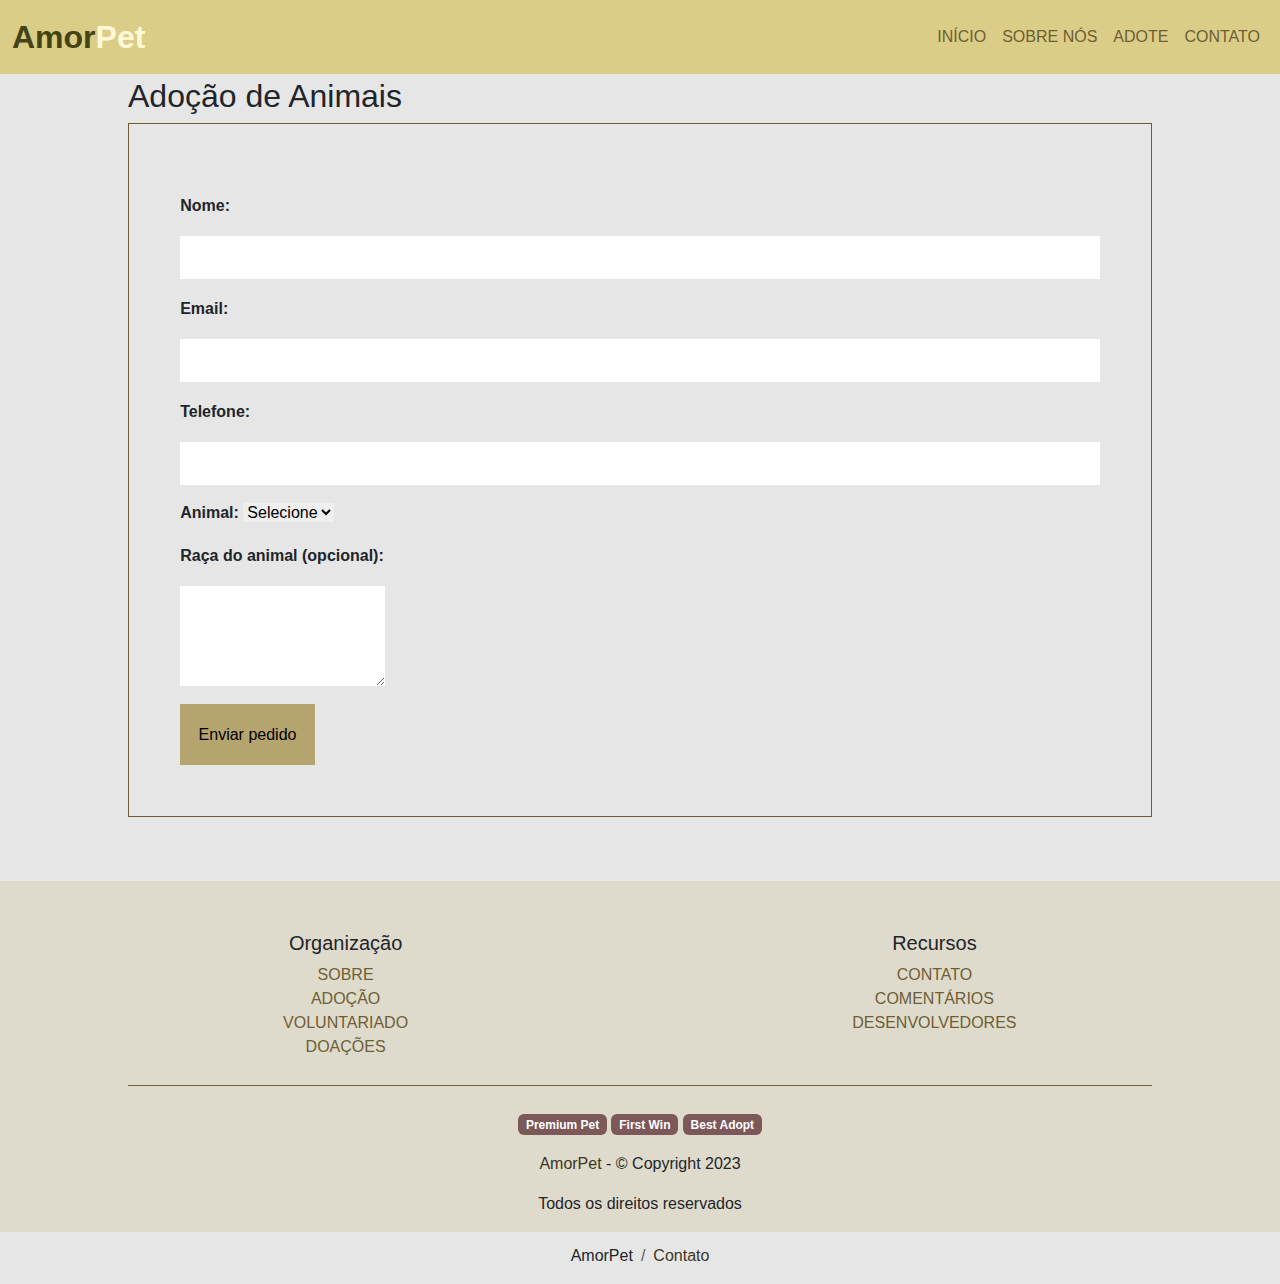
==== adote.html @ baeed013 "update code" ====
<!DOCTYPE html>
<html lang="en">

<head>
    <meta charset="UTF-8" />
    <meta name="viewport" content="width=device-width, initial-scale=1.0" />
    <title>Adote - AmorPet</title>
    <link rel="stylesheet" href="/css/style.css" />
    <link rel="stylesheet" href="/css/reset.css" />
    <link rel="stylesheet" href="https://cdn.jsdelivr.net/npm/bootstrap@5.3.2/dist/css/bootstrap.min.css">
    <script src="/js/script.js"></script>
    <!-- <style>
        /* Estilos personalizados para o badge adaptado do Bootstrap */
        .custom-badge {
            display: inline-block;
            margin-top: 10px;
            padding: 5px 10px;
            border-radius: 5px;
        }
    </style> -->
</head>

<body>

    <header>
        <div id="cabecalho">
            <nav class="navbar navbar-expand-lg fundo-cor fixed-top">
                <div class="container-fluid">
                    <a id="titulo" class="navbar-brand" href="#">Amor<span class="cor-titulo">Pet</span></a>
                    <button class="navbar-toggler d-lg-none" type="button" data-bs-toggle="offcanvas"
                        data-bs-target="#offcanvasNavbar" aria-controls="offcanvasNavbar"
                        aria-label="Toggle navigation">
                        <span class="navbar-toggler-icon"></span>
                    </button>
                    <div class="offcanvas offcanvas-end" tabindex="-1" id="offcanvasNavbar"
                        aria-labelledby="offcanvasNavbarLabel">
                        <div class="offcanvas-header borda-bottom">
                            <h5 class="offcanvas-title" id="offcanvasNavbarLabel">Amor<span
                                    class="cor-titulo">Pet</span></h5>
                            <button type="button" class="btn-close" data-bs-dismiss="offcanvas"
                                aria-label="Close"></button>
                        </div>
                        <div class="offcanvas-body">
                            <ul class="navbar-nav ms-auto">
                                <li class="nav-item">
                                    <a class="nav-link" href="#">Início</a>
                                </li>
                                <li class="nav-item">
                                    <a class="nav-link" href="sobrenos.html">Sobre nós</a>
                                </li>
                                <li class="nav-item">
                                    <a class="nav-link" href="adote.html">Adote</a>
                                </li>
                                <li class="nav-item">
                                    <a class="nav-link" href="contato.html">Contato</a>
                                </li>
                            </ul>
                        </div>
                    </div>
                </div>
            </nav>
        </div>
    </header>
    <div id="container-formulario">
        <h2>Adoção de Animais</h2>

        <form action="agradecimentoadotar.html" method="post" id="formulario-adocao">
            <fieldset id="form-estilizado">
                <label class="label-nova" for="nome">
                    <i class="fas fa-user"></i> Nome:
                </label>
                <input type="text" name="nome" id="nome">
                <label class="label-nova" for="email">
                    <i class="fas fa-envelope"></i> Email:
                </label>
                <input type="email" name="email" id="email">
                <label class="label-nova" for="email">
                    <i class="fas fa-envelope"></i> Telefone:
                </label>
                <input type="text" name="telefone" id="telefone">

                <label for="animal">Animal:</label>
                <select id="animal" name="animal">
                    <option value="">Selecione</option>
                    <option value="cachorro">Cachorro</option>
                    <option value="gato">Gato</option>
                </select>

                <div id="badge-container" class="custom-badge badge badge-light"></div>

                <label class="label-nova" for="mensagem">Raça do animal (opcional):</label>
                <textarea id="mensagem" name="mensagem" rows="4"></textarea>

                <input type="submit" value="Enviar pedido">
            </fieldset>
        </form>
    </div>
    <footer>
        <div id="rodape-elementos">
            <div id="organizacao-recursos">
                <div class="organizacao">
                    <h5>Organização</h5>
                    <ul>
                        <li><a href="">Sobre</a></li>
                        <li><a href="">Adoção</a></li>
                        <li><a href="">Voluntariado</a></li>
                        <li><a href="">Doações</a></li>
                    </ul>
                </div>
                <div class="recursos">
                    <h5>Recursos</h5>
                    <ul>
                        <li><a href="">Contato</a></li>
                        <li><a href="">Comentários</a></li>
                        <li><a href="">Desenvolvedores</a></li>
                    </ul>
                </div>
            </div>
            <div class="borda-rodape"></div>
            <p>
                <span class="badge badge-pill badge-primary">Premium Pet</span>
                <span class="badge badge-pill badge-secondary">First Win</span>
                <span class="badge badge-pill badge-third">Best Adopt</span>
            </p>
            <p>
                <a id="rodape-link-amorpet" href="index.html">AmorPet</a> - &copy; Copyright 2023
            </p>
            <p>
                Todos os direitos reservados
            </p>
        </div>
    </footer>
    </div>
    <nav aria-label="breadcrumb" class="breadcrumb-container ml-auto mt-50">
        <ol class="breadcrumb">
            <li class="breadcrumb-item">AmorPet</li>
            <li class="breadcrumb-item"><a href="/">Contato</a></li>
        </ol>
    </nav>
    <script src="https://cdn.jsdelivr.net/npm/bootstrap@5.3.2/dist/js/bootstrap.bundle.min.js"></script>
</body>

</html>
---- css/style.css ----
*{
    font-family: Verdana, Geneva, Tahoma, sans-serif;
}

body {
    background-color: #e6e6e6 !important;
    display: flex;
    flex-direction: column;
    min-height: 100vh; /* Pelo menos 100% da altura da janela de visualização */
    margin: 0;
}

/* TOPO */

#cabecalho {
    display: flex;
    justify-content: space-between;
    align-items: center;
    padding: 5px;
    position: fixed;
    top: 0;
    left: 0;
    right: 0;
    z-index: 1000;
}

#cabecalho #titulo, #offcanvasNavbarLabel{
    font-weight: bold;
    color: rgb(67, 68, 20);
    font-size: 2em;
}

.cor-titulo{
    color: rgb(255, 248, 216);
}

.breadcrumb-container{
    margin: 0 auto;
    padding-top: 1%;
}

.breadcrumb-item a{
    text-decoration: none;
    color: #3d351d;
}

.breadcrumb-item a:hover{
    color: black;
}

.breadcrumb-item a:active{
    color: #aa9862;
}

.breadcrumb-item a:visited{
    color: #755800;
}

#barra-de-navegacao ul {
    display: flex;
    justify-content: space-between;
    align-items: center;
    list-style: none;
    padding: 0;
    margin: 0;
}

#barra-de-navegacao ul li {
    /* border: 1px solid red; */
    margin: 0 10px;
}

#barra-de-navegacao ul li a {
    text-decoration: none;
    text-transform: uppercase;
    color: brown;
}

#offcanvasNavbar{
    border-top-left-radius: 10px;
    border-bottom-left-radius: 10px;
    background-color: #dbcd87;
}

.borda-bottom{
    border-bottom: 0.5px solid #6d5e34;
    width: 90%;
    margin: 0 auto;
}

.fundo-cor{
    background-color: #dbcd87;
}

.navbar-nav .nav-link {
    text-transform: uppercase;
    color: #6d5e34;
    padding: 5px;
}

.navbar-nav .nav-link:hover {
    text-transform: uppercase;
    color: rgb(46, 30, 7);
    background-color:#e6e6e6;
    padding: 5px;
}

/* .navbar-toggler-icon {
    background-color: #FF0000;
    border-radius: 4px;
} */

/* CONTEÚDO PRINCIPAL */

.borda-superior{
    margin-top: 5%;
}

.teste1, .teste2{
    /* min-height: 50vh; */
    display: flex;
    flex-direction: column;
    justify-content: center;
    align-items: center;
    background-size: cover;
    margin-left: auto;
    margin-right: auto;
    display: flex;
    flex-direction: column;
    justify-content: center;
    align-items: center;
    padding: 5% 5%; /* Adicione margens esquerda e direita de 20px */

}

.teste1 main h2,
.teste2 main h2{
    color: #3d351d;
    padding: 2% 0;
    text-align: center;
    /* border: 1px solid red; */
    background-color: #d4d4d1;    
}

.teste2 main h2{
    background-color: #e2e2e2;
}

.teste1{
    background-color: #dadada;
}

.teste2{
    background-color: #e6e6e6;
}

.flutuar{
    display: flex;
    flex-wrap: wrap;
    justify-content: space-between;
}

.flutuar p{
    margin-top: 2%;
    margin-right: 10%;
    /* border: 1px solid red; */
    flex: 1;
}
.flutuar img{
    max-width: 35%;
    height: auto;
    flex: 1;
}

.badge-primary, .badge-secondary, .badge-third{
    background-color: rgb(124, 88, 88);
}

#carousel-container{
    /* border: 1px solid blue; */
    margin-top: 4.9%;
}

/* RODAPÉ */

footer{
    background-color: #dfdbcc;
    padding-top: 50px;
    margin-top: auto;
    width: 100%;
}

#rodape-elementos{
    text-align: center;
    padding: 0;
    margin: 0;
}

#rodape-elementos ul{
    display: flex;
    flex-direction: column;
    padding: 0;
    margin: 0;
}

#rodape-elementos ul li{
    list-style-type: none;
}

#rodape-elementos ul li a{
    text-transform: uppercase;
    text-decoration: none;
    padding: 5px 10px;
    margin: 10px;
    color: #6d5e34;
}

#rodape-elementos ul li a:hover{
    color: rgb(46, 30, 7);
}

#rodape-link-amorpet{
    text-decoration: none;
    color: #3d351d;
}

#rodape-link-amorpet:hover{
    text-decoration: none;
    color: #000000;
}

.borda-rodape{
    border-top: 1px solid #6d5e34;
    width: 80%;
    margin: 0 auto;
    margin-top: 10px;
    margin-bottom: 2%;
}

#organizacao-recursos{
    display: flex; /* Usar flexbox para organizar as colunas lado a lado */
    justify-content: space-between; /* Espaço entre as colunas */
    margin-left: 30%;
    margin-right: 30%;
    margin-bottom: 2%;
}

.recursos{
    flex: 1;
}

.organizacao{
    flex: 1;
}

/* FORMULARIO PARA CONTATO */

#container-formulario{
    width: 80%;
    margin: 0 auto;
    margin-top: 5%;
    margin-bottom: 2%;
    /* border: 1px solid red; */
}

#form-estilizado .label-nova {
    display: block;
    margin-bottom: 2%; /* Adicione margem inferior para separar as labels */
    margin-top: 2%;
}

#form-estilizado input[type="checkbox"]{
    display: flex;
    margin-top: 1%;
    margin-bottom: 2%;
    transform: scale(1.5);
}

#form-estilizado input[type="radio"]{
    display: flex;
    margin-top: 1%;
    margin-bottom: 2%;
    transform: scale(1.5);
}

#form-estilizado input[type="text"], input[type="email"]{
    width: 100%;
    padding: 1%;
    border: none;
}

fieldset{
    border: 1px solid rgb(112, 91, 46) !important;
    padding: 5% !important;
}

#form-estilizado button{
    border: none;
    padding: 2%;
    background-color: #b6a46e;
    color: rgb(0, 0, 0);
}

#form-estilizado button:hover{
    background-color: #726339;
    color: rgb(255, 255, 255);
}

label{
    font-weight: bolder;
}

#formulario-adocao fieldset textarea{
    display: flex;
    margin: 2% 0;
    border: none;
}

#formulario-adocao fieldset select{
    margin-top: 2%;
    border: none;
}

#formulario-adocao input[type="submit"]{
    border: none;
    padding: 2%;
    background-color: #b6a46e;
    color: rgb(0, 0, 0);
}

#formulario-adocao input[type="submit"]:hover{
    background-color: #726339;
    color: rgb(255, 255, 255);
}

/* PÁGINA SOBRE NÓS */

#imagens{
    width: 100%;
    text-align: center;
    margin: 0 auto;
}

/* CSS COM JQUERY OU JAVASCRIPT */

#dados-preenchidos, #buttons-container{
    text-align: center;
    margin-bottom: 2%;
}

#buttons-container button{
    border: none;
    padding: 1%;
    background-color: #b6a46e;
    color: rgb(0, 0, 0);
}

#buttons-container button:hover{
    background-color: #726339;
    color: rgb(255, 255, 255);
}

.error {
    color: red;
  }
  
  .campo-com-problema {
    border: 1px solid red; /* Destacar campos com problema */
  }

/* TODOS OS MEDIA QUERIES SEPARADOS */

@media screen and (max-width: 436px){
    #carousel-container{
        margin-top: 25%;
    }

    #rodape-elementos ul{
        flex-direction:column;
    }
    .flutuar{
        display: flex;
        flex-direction: column;
        align-items: center;
    }

    .flutuar p{
        margin: 0 auto;
        flex: 1;
        margin-bottom: 5%;
    }

    .flutuar img{
        max-width: 100%;
        height: auto;
        margin: 0 auto;
    }

    #organizacao-recursos{
        margin-left: 4%;
        margin-right: 4%;
        margin-bottom: 2%;
    }

    .borda-superior{
        margin-top: 20%;
    } 

    #container-formulario{
        margin-top: 25%;
        margin-bottom: 5%;
    }
}

@media screen and (min-width: 436px){
    #carousel-container{
        margin-top: 20%;
    }

    #organizacao-recursos{
        margin-left: 4%;
        margin-right: 4%;
        margin-bottom: 2%;
    }

    .borda-superior{
        margin-top: 20%;
    }
}

@media screen and (min-width: 576px){
    #carousel-container{
        margin-top: 12%;
    }

    #cabecalho{
        justify-content: space-between;
        display: flex;
        flex-direction: column;
        align-items: center;
        padding: 5px;
        position: fixed;
        top: 0;
        left: 0;
        right: 0;
        z-index: 1000;
    }

    #barra-de-navegacao ul {
        display: flex;
        flex-direction: column;
        align-items: center;
        list-style: none;
        padding: 0;
        margin: 0;
    } 

    #organizacao-recursos{
        margin-left: 4%;
        margin-right: 4%;
        margin-bottom: 2%;
    }

    .borda-superior{
        margin-top: 10%;
    }
}

@media screen and (max-width: 576px) {
    .flutuar {
        display: flex;
        flex-direction: column;
        align-items: center;
    }

    .flutuar p{
        margin: 0 auto;
        margin: 2% 0;
    }

    .flutuar img {
        max-width: 90%;
        height: auto;
        margin-top: 10px;
    }

    #container-formulario{
        margin-top: 20%;
        margin-bottom: 5%;
    }
}

@media screen and (min-width: 577px) and (max-width: 768px) {
    .flutuar {
        display: flex;
        flex-direction: column;
        align-items: center;
    }

    .flutuar p{
        margin: 0 auto;
        margin: 2% 0;
    }

    .flutuar img {
        max-width: 80%;
        height: auto;
        margin-top: 10px;
    }

    .borda-superior{
        margin-top: 15%;
    }

    #container-formulario{
        margin-top: 15%;
        margin-bottom: 5%;
    }
}

@media screen and (min-width: 769px) and (max-width: 992px) {
    #carousel-container{
        margin-top: 10%;
    }

    .flutuar {
        display: flex;
        flex-direction: column;
        align-items: center;
    }

    .flutuar p {
        flex: 1;
        margin: 0 auto;
        margin-bottom: 3%;
    }

    .flutuar img {
        max-width: 50%; /* Define a largura máxima da imagem para 50% */
        height: auto;
    }

    #container-formulario{
        margin-top: 12%;
        margin-bottom: 5%;
    }
}

@media screen and (min-width: 993px) and (max-width: 1199px){
    #carousel-container{
        margin-top: 15%;
    }

    .flutuar {
        display: flex;
        flex-direction: column;
        align-items: center;
    }

    .flutuar p {
        flex: 1;
    }

    .flutuar img {
        max-width: 50%;
        height: auto;
    }

    .borda-superior{
        margin-top: 10%;
    }
    
    #container-formulario{
        margin-top: 10%;
        margin-bottom: 5%;
    }
}

@media screen and (min-width: 1200px) {
    #carousel-container{
        margin-top: 8%;
    }
    .flutuar {
        display: flex;
        justify-content: space-between;
        align-items: center;
    }

    .flutuar p {
        flex: 1;
    }

    .flutuar img {
        max-width: 30%;
        height: auto;
    }

    .borda-superior{
        margin-top: 7%;
    }

    #container-formulario{
        margin-top: 6%;
        margin-bottom: 5%;
    }
}
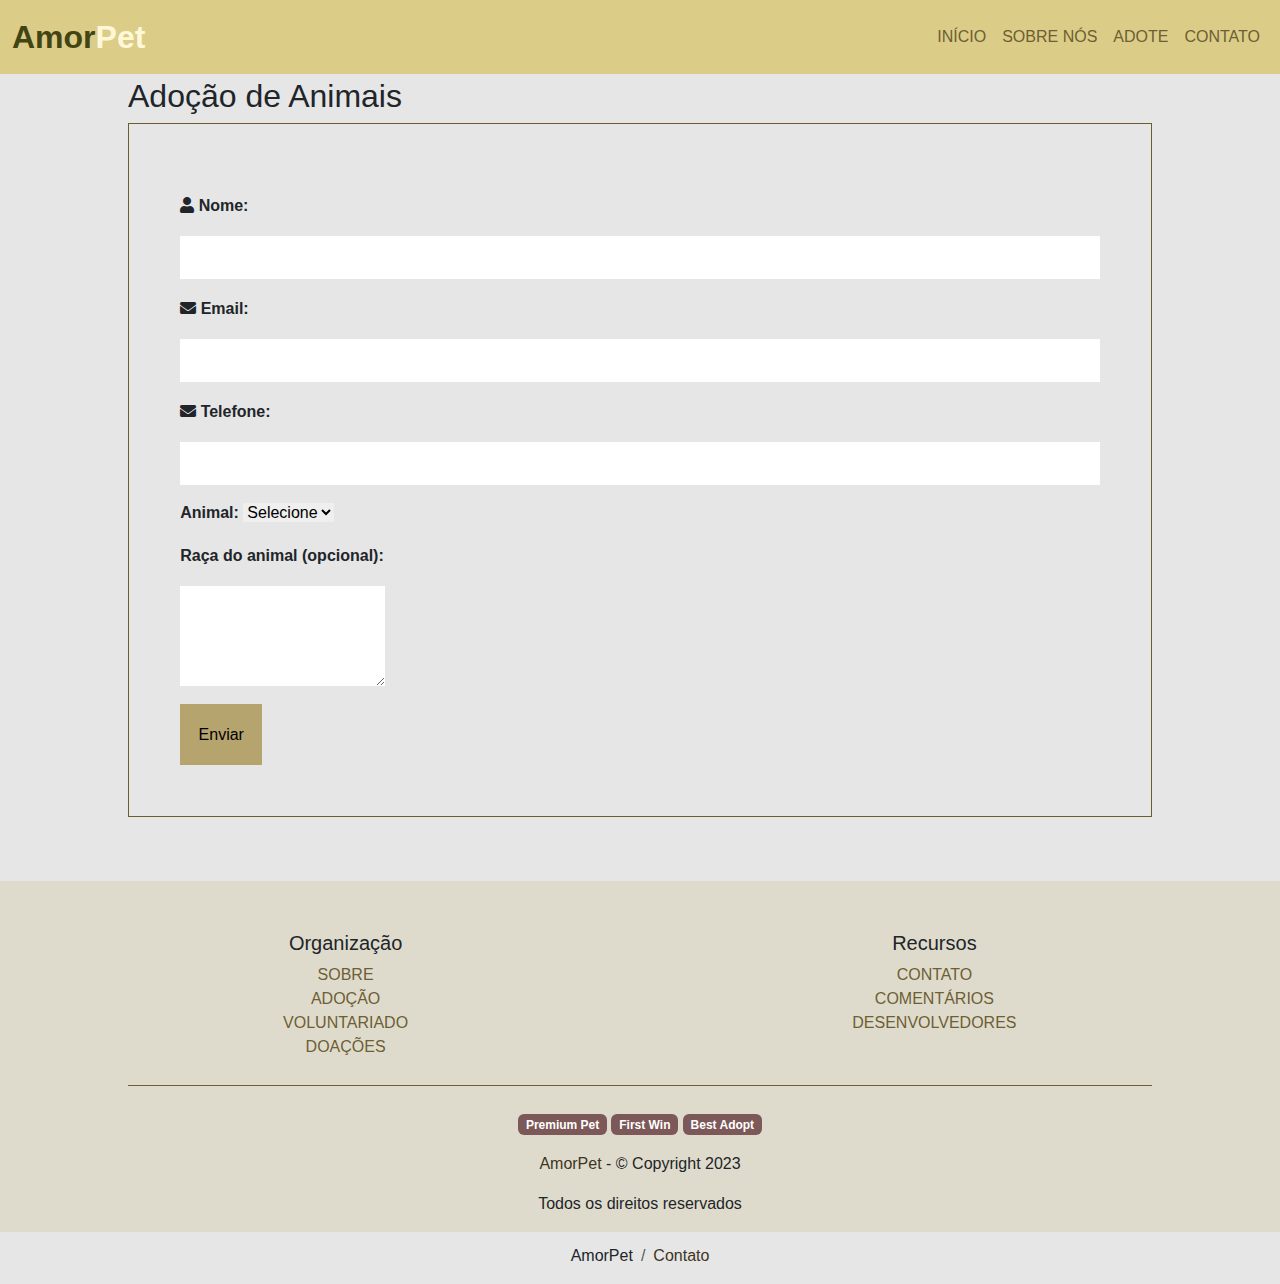
==== commit 9ee5cfc9: "updated code" ====
--- a/adote.html
+++ b/adote.html
@@ -8,20 +8,13 @@
     <link rel="stylesheet" href="/css/style.css" />
     <link rel="stylesheet" href="/css/reset.css" />
     <link rel="stylesheet" href="https://cdn.jsdelivr.net/npm/bootstrap@5.3.2/dist/css/bootstrap.min.css">
+    <link rel="stylesheet" href="https://pro.fontawesome.com/releases/v5.10.0/css/all.css">
+    <script src="https://code.jquery.com/jquery-3.6.0.min.js"></script>
     <script src="/js/script.js"></script>
-    <!-- <style>
-        /* Estilos personalizados para o badge adaptado do Bootstrap */
-        .custom-badge {
-            display: inline-block;
-            margin-top: 10px;
-            padding: 5px 10px;
-            border-radius: 5px;
-        }
-    </style> -->
+    <script src="/js/jquery.js"></script>
 </head>
 
 <body>
-
     <header>
         <div id="cabecalho">
             <nav class="navbar navbar-expand-lg fundo-cor fixed-top">
@@ -43,7 +36,7 @@
                         <div class="offcanvas-body">
                             <ul class="navbar-nav ms-auto">
                                 <li class="nav-item">
-                                    <a class="nav-link" href="#">Início</a>
+                                    <a class="nav-link" href="index.html">Início</a>
                                 </li>
                                 <li class="nav-item">
                                     <a class="nav-link" href="sobrenos.html">Sobre nós</a>
@@ -64,20 +57,23 @@
     <div id="container-formulario">
         <h2>Adoção de Animais</h2>
 
-        <form action="agradecimentoadotar.html" method="post" id="formulario-adocao">
+        <form action="agradecimentoadotar.html" method="" id="formulario-adocao">
             <fieldset id="form-estilizado">
                 <label class="label-nova" for="nome">
                     <i class="fas fa-user"></i> Nome:
                 </label>
                 <input type="text" name="nome" id="nome">
+                <span class="error" id="erro-nome"></span>
                 <label class="label-nova" for="email">
                     <i class="fas fa-envelope"></i> Email:
                 </label>
                 <input type="email" name="email" id="email">
+                <span class="error" id="erro-email"></span>
                 <label class="label-nova" for="email">
                     <i class="fas fa-envelope"></i> Telefone:
                 </label>
                 <input type="text" name="telefone" id="telefone">
+                <span class="error" id="erro-telefone"></span>
 
                 <label for="animal">Animal:</label>
                 <select id="animal" name="animal">
@@ -90,10 +86,13 @@
 
                 <label class="label-nova" for="mensagem">Raça do animal (opcional):</label>
                 <textarea id="mensagem" name="mensagem" rows="4"></textarea>
-
-                <input type="submit" value="Enviar pedido">
+                <button type="submit" id="verificar">Enviar</button>
             </fieldset>
         </form>
+
+        <!-- <form action="agradecimentoadotar.html">
+            <button type="submit" id="verificar">Enviar</button>
+        </form> -->
     </div>
     <footer>
         <div id="rodape-elementos">
